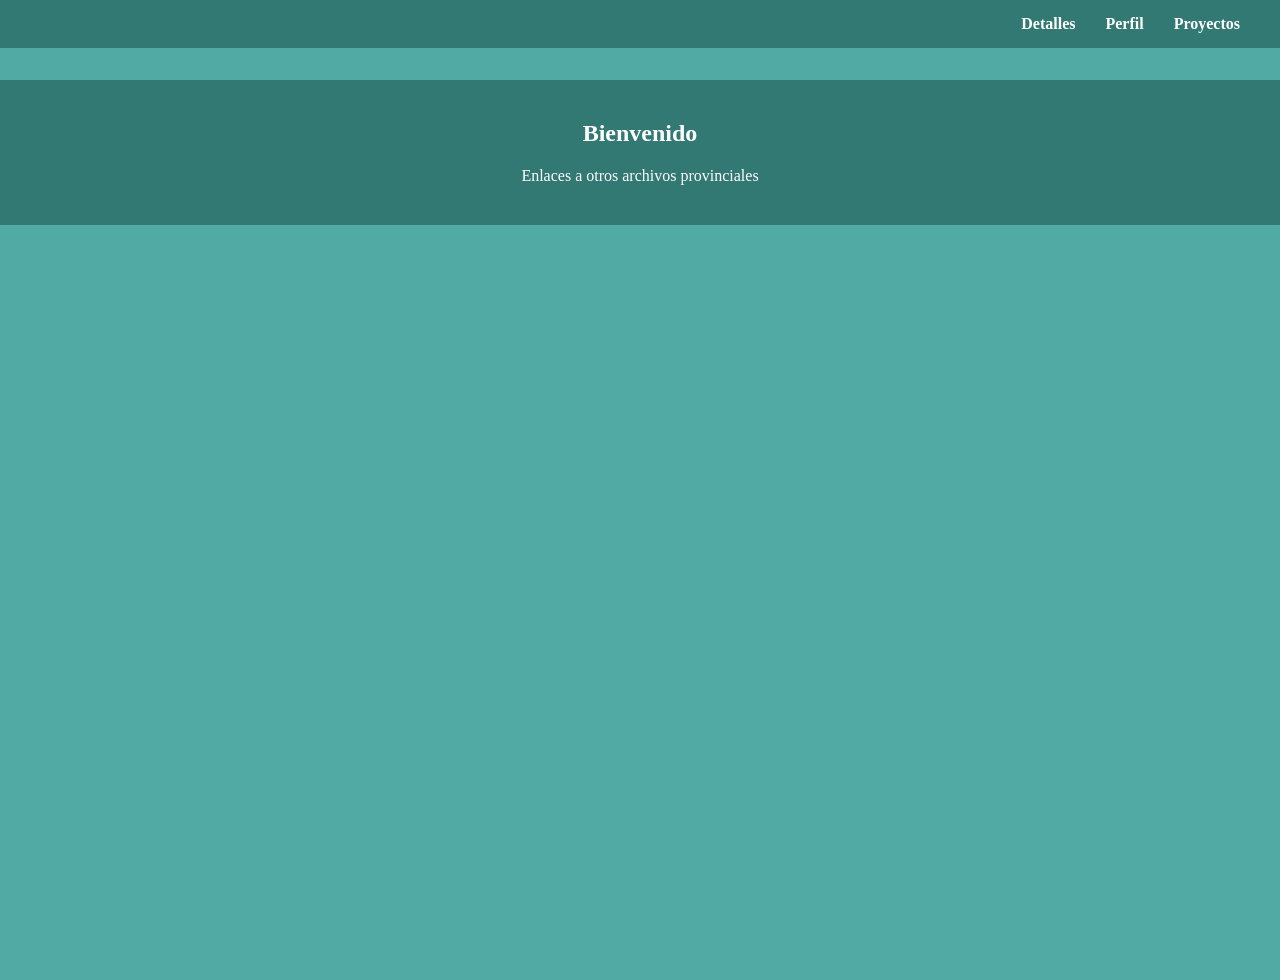
==== index.html @ e37cf9d4 "Actualizacion 3" ====
<!DOCTYPE html>
<html lang="es">
<head>
    <meta charset="UTF-8">
    <meta name="viewport" content="width=device-width, initial-scale=1.0">
    <title>Mi Sitio Web</title>
    <link rel="stylesheet" href="css/style.css">
</head>
<body>
    <header>
        <nav>
            <ul class="nav-links">
                <li><a href="detalle.html">Detalles</a></li>
                <li><a href="perfil.html">Perfil</a></li>
                <li><a href="proyectos.html">Proyectos</a></li>
            </ul>
        </nav>
    </header>

    <main>
        <section id="perfil">
            <h1>Bienvenido</h1>
            <p>Enlaces a otros archivos provinciales</p>
        </section>
    </main>
</body>
</html>
---- css/style.css ----
* {
    margin: 0;
    padding: 0;
    box-sizing: border-box;
}

body {
    background-color: rgb(82, 170, 164);
    margin: 0;
    padding: 0;
}

header {
    background-color: rgb(50, 120, 115);
    position: fixed;
    top: 0;
    left: 0;
    width: 100%;
    padding: 15px 40px;
    z-index: 1000;
}

nav {
    width: 100%;
}

.nav-links {
    display: flex;
    flex-direction: row;
    justify-content: flex-end;
    align-items: center;
    list-style: none;
    gap: 30px;
}

.nav-links li a {
    text-decoration: none;
    color: white;
    font-weight: bold;
    font-size: 16px;
    transition: opacity 0.3s ease;
}

.nav-links li a:hover {
    opacity: 0.8;
    text-decoration: underline;
}

/* Estilos para la sección de Perfil */
#perfil {
    background-color: rgb(50, 120, 115);
    margin-top: 80px;
    padding: 40px;
    text-align: center;
    color: white;
}

#perfil p {
    margin-top: 20px;
}

main {
    background-color: rgb(82, 170, 164);
    min-height: 100vh;
}
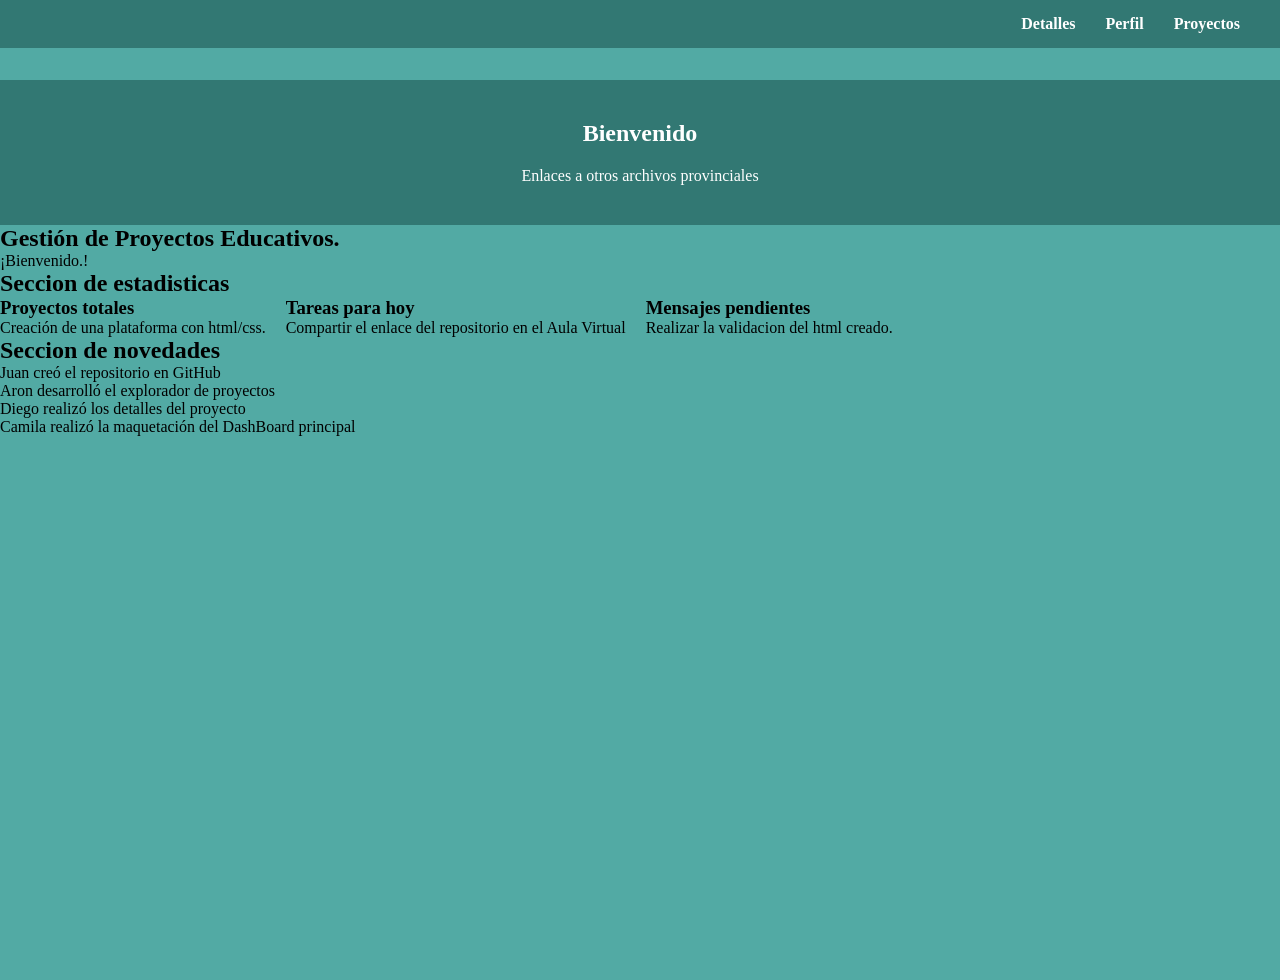
==== commit bb4dbb80: "Finalización de maquetación del dashboard" ====
--- a/index.html
+++ b/index.html
@@ -22,6 +22,39 @@
             <h1>Bienvenido</h1>
             <p>Enlaces a otros archivos provinciales</p>
         </section>
+        
+        <section id="bienvenida">
+            <h1>Gestión de Proyectos Educativos.</h1>
+            <p>¡Bienvenido.!</p>
+        </section>
+
+        <section id="estadisticas">
+            <h2>Seccion de estadisticas</h2>
+            <div class="stats-container" style="display: flex; gap: 20px;">
+                <article class="stat-block">
+                    <h3>Proyectos totales</h3>
+                    <p>Creación de una plataforma con html/css.</p>
+                </article>
+                <article class="stat-block">
+                    <h3>Tareas para hoy</h3>
+                    <p>Compartir el enlace del repositorio en el Aula Virtual</p>
+                </article>
+                <article class="stat-block">
+                    <h3>Mensajes pendientes</h3>
+                    <p>Realizar la validacion del html creado.</p>
+                </article>
+            </div>
+        </section>
+
+        <section id="novedades">
+            <h2>Seccion de novedades</h2>
+            <ul>
+                <li>Juan creó el repositorio en GitHub</li>
+                <li>Aron desarrolló el explorador de proyectos</li>
+                <li>Diego realizó los detalles del proyecto</li>
+                <li>Camila realizó la maquetación del DashBoard principal</li>
+            </ul>
+        </section>
     </main>
 </body>
-</html>+</html>
--- a/css/style.css
+++ b/css/style.css
@@ -63,4 +63,64 @@
 main {
     background-color: rgb(82, 170, 164);
     min-height: 100vh;
-}+}
+#proyectos-conteiner {
+    margin-top: 2rem;
+    flex: 3;
+}
+
+.proyectos {
+    margin: 8px;
+}
+
+.img-project {
+    height: 300px;
+    width: 400px;
+}
+
+.Integrantes {
+
+    display: inline-block;
+    width: 180px;
+    margin: 15px; padding: 15px;
+    border-radius: 10px;
+    text-align: center;
+    vertical-align: top;
+
+}
+
+.Integrantes img {
+    width: 100px;
+    height: 100px;
+    border-radius: 50%;
+}
+
+.Integrantes h3 {
+    margin: 5px 0;
+    font-size: 14px;
+}
+#main-container {
+    margin-top: 90px;
+    display: flex;
+    gap: 40px;
+    padding: 20px;
+    align-items: flex-start;
+    flex-direction: row-reverse;
+}
+
+.filtros {
+    flex: 1;
+    background: rgba(255, 255, 255, 0.1);
+    padding: 20px;
+    border-radius: 8px;
+    display: flex;
+    flex-direction: column;
+    gap: 15px;
+}
+
+#footer-project {
+    background-color: rgb(50, 120, 115);
+    color: white;
+    padding-bottom: 1rem;
+    
+}
